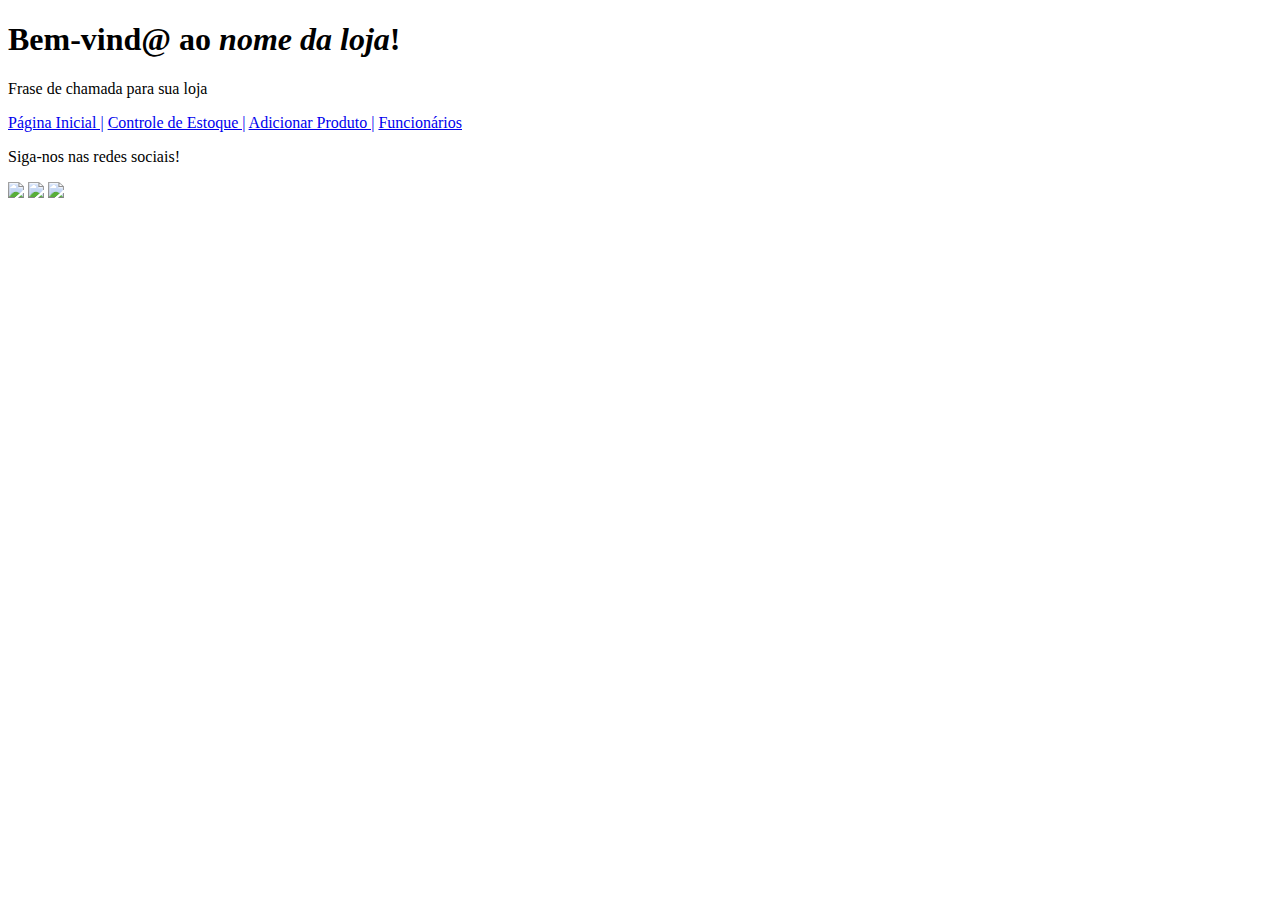
==== modulo1/html-sistema-loja/template-loja/index.html @ 38635623 "template-loja" ====
<!DOCTYPE html>
<html lang="pt-br">
<head>
    <meta charset="UTF-8">
    <meta name="viewport" content="width=device-width, initial-scale=1.0">
    <meta http-equiv="X-UA-Compatible" content="ie=edge">
    <title>Nome da Loja</title>
</head>
<body>
    <header>
        <h1>Bem-vind@ ao <em>nome da loja</em>!</h1>
        <p>Frase de chamada para sua loja</p>
    </header>

    <nav>
        <a href="index.html">Página Inicial |</a>
        <a href="ctrl-estoque.html">Controle de Estoque |</a>
        <a href="add-produto.html">Adicionar Produto |</a>
        <a href="funcionarios.html">Funcionários</a>
    </nav>

    <main>
        <!-- ADICIONAR CONTEÚDO PRINCIPAL SOBRE SUA LOJINHA -->
    </main>

    
    <footer>
        <p>Siga-nos nas redes sociais!</p>
        <img src="https://image.flaticon.com/icons/png/512/25/25305.png"/>
        <img src="https://image.flaticon.com/icons/png/512/25/25425.png"/>
        <img src="https://image.flaticon.com/icons/png/512/8/8800.png"/>
    </footer>
</body>
</html>
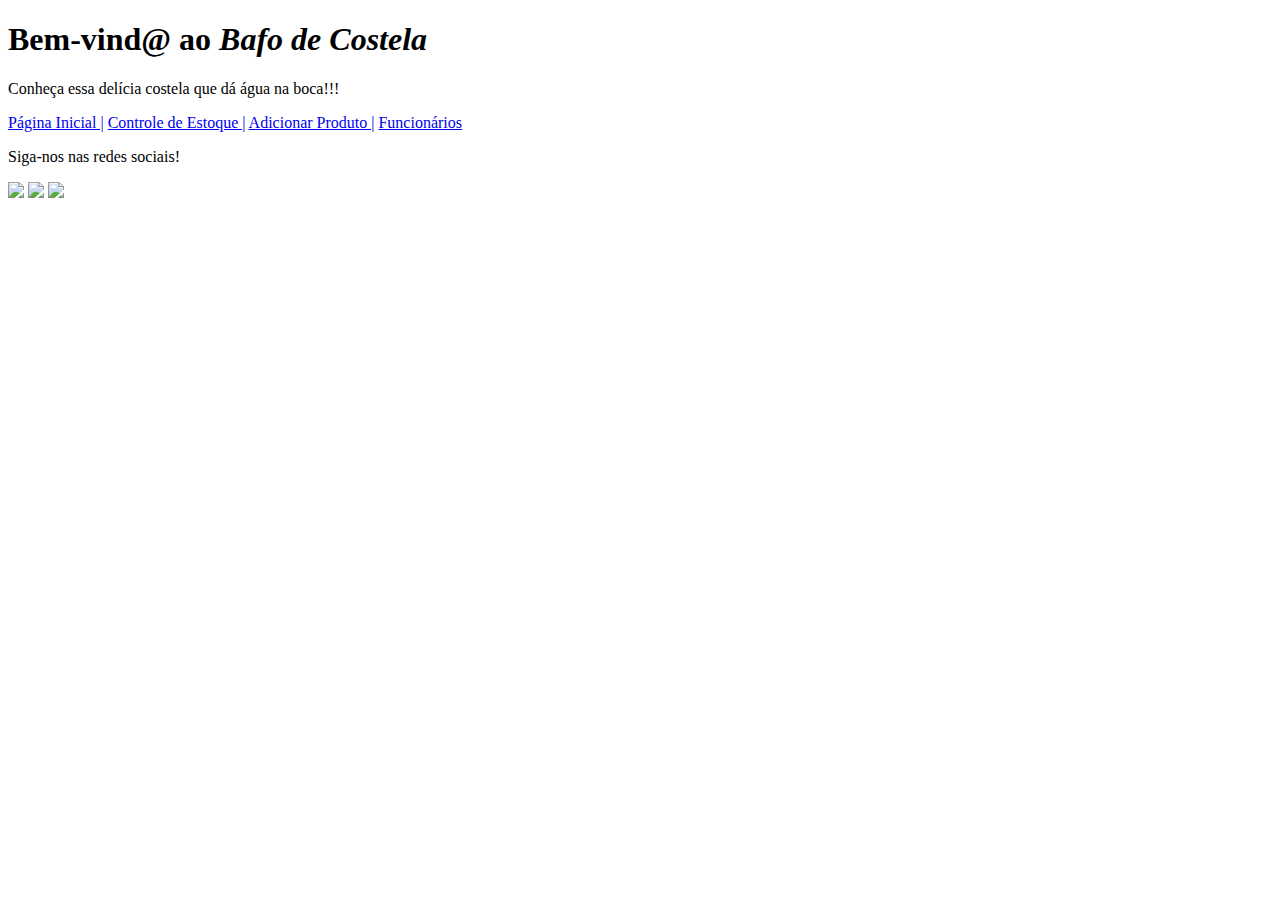
==== commit 89c47687: "fixacaoJS_2" ====
--- a/modulo1/html-sistema-loja/template-loja/index.html
+++ b/modulo1/html-sistema-loja/template-loja/index.html
@@ -8,8 +8,8 @@
 </head>
 <body>
     <header>
-        <h1>Bem-vind@ ao <em>nome da loja</em>!</h1>
-        <p>Frase de chamada para sua loja</p>
+        <h1>Bem-vind@ ao <em>Bafo de Costela</em></h1>
+        <p>Conheça essa delícia costela que dá água na boca!!!</p>
     </header>
 
     <nav>
